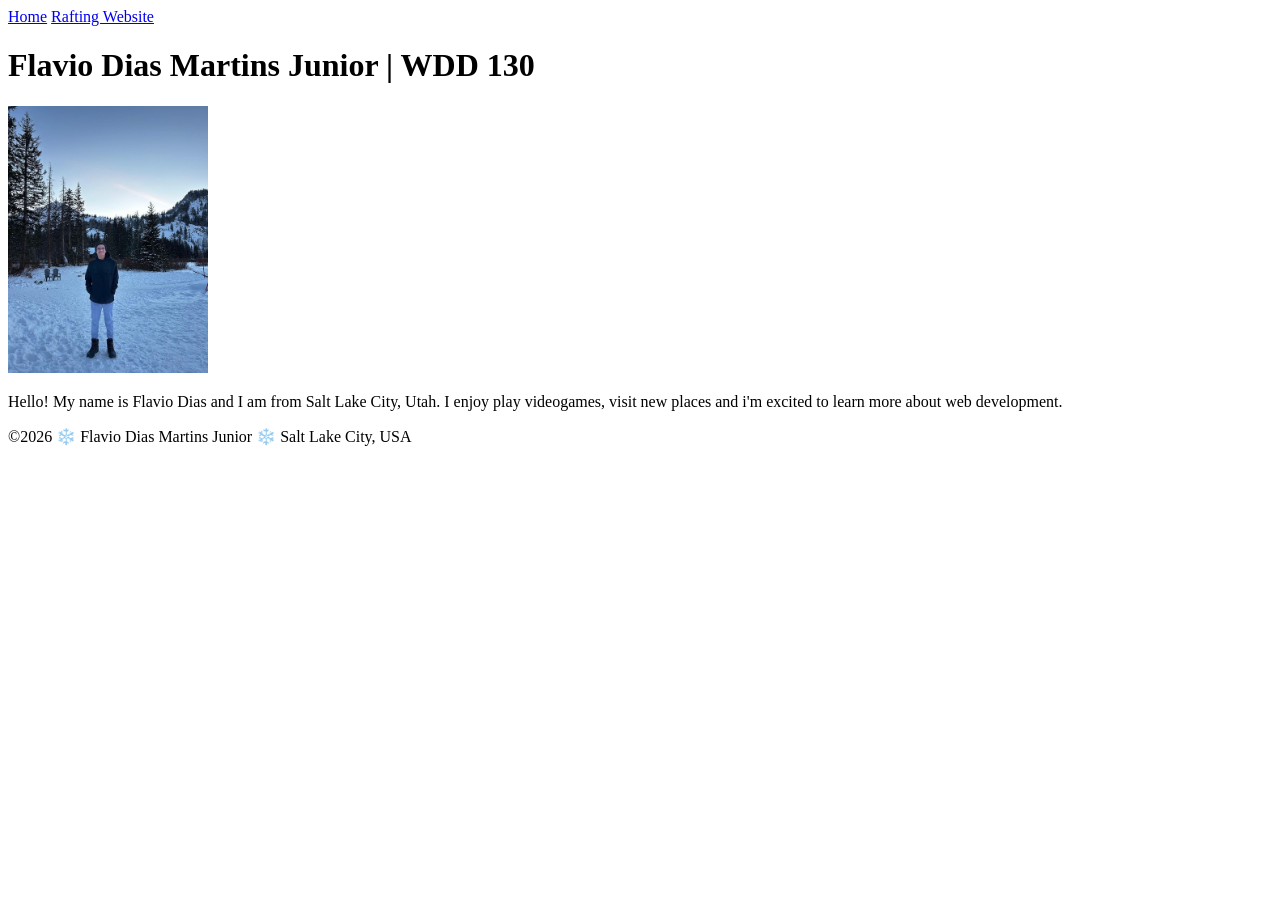
==== index.html @ 15143e8f "teste3" ====
<!DOCTYPE html>
<html lang="en-US">

<head>
    <meta charset="utf-8">
    <meta name="viewport" content="width=device-width,initial-scale=1.0">
    <title>Flavio Dias Martins Junior | WDD 130</title>
</head>

<body>
    <header>
        <nav>
            <a href="#">Home</a>
            <a href="wwr/">Rafting Website</a>
        </nav>
    </header>
    <main>
        <h1>Flavio Dias Martins Junior | WDD 130</h1>
        <img src="images/profile.jpg" alt="Flavio Profile Picture" width="200">
        <p>Hello! My name is Flavio Dias and I am from Salt Lake City, Utah. I enjoy play
            videogames, visit new places and i'm excited to learn more about web development. </p>
    </main>
    <footer>
        <p>©2026 ❄️ Flavio Dias Martins Junior ❄️ Salt Lake City, USA</p>
    </footer>
</body>

</html>
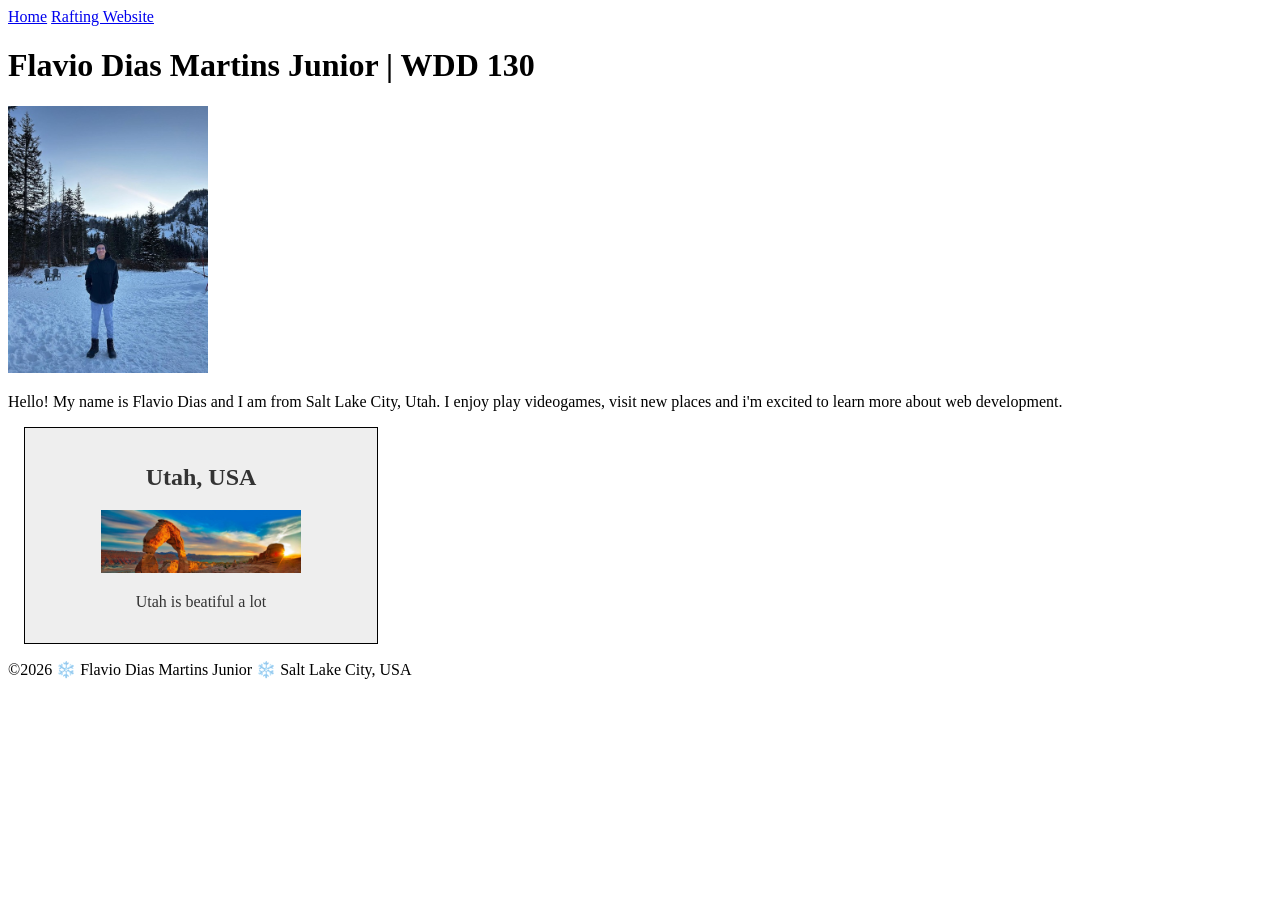
==== commit 00d61bd0: "a1" ====
--- a/index.html
+++ b/index.html
@@ -5,6 +5,10 @@
     <meta charset="utf-8">
     <meta name="viewport" content="width=device-width,initial-scale=1.0">
     <title>Flavio Dias Martins Junior | WDD 130</title>
+    <link rel="stylesheet" href="styles/styles.css">
+    <meta name="description" content="idk">
+    <meta name="author" content="Flavio Dias Martins Junior">
+
 </head>
 
 <body>
@@ -20,6 +24,11 @@
         <p>Hello! My name is Flavio Dias and I am from Salt Lake City, Utah. I enjoy play
             videogames, visit new places and i'm excited to learn more about web development. </p>
     </main>
+    <aside>
+        <h2>Utah, USA</h2>
+        <img src="images/utah photo (1).jpg" alt="Utah state">
+        <p> Utah is beatiful a lot</p>
+    </aside>
     <footer>
         <p>©2026 ❄️ Flavio Dias Martins Junior ❄️ Salt Lake City, USA</p>
     </footer>
--- a/styles/styles.css
+++ b/styles/styles.css
@@ -0,0 +1,15 @@
+aside {
+    width: 20rem;
+    margin: 1rem;
+    border: 1px solid rgb(0, 0, 0);
+    /* eoq */
+    padding: 1rem;
+    background-color: #eee;
+    color: #333;
+    text-align: center;
+}
+
+aside img {
+    width: 200px;
+    height: auto;
+}
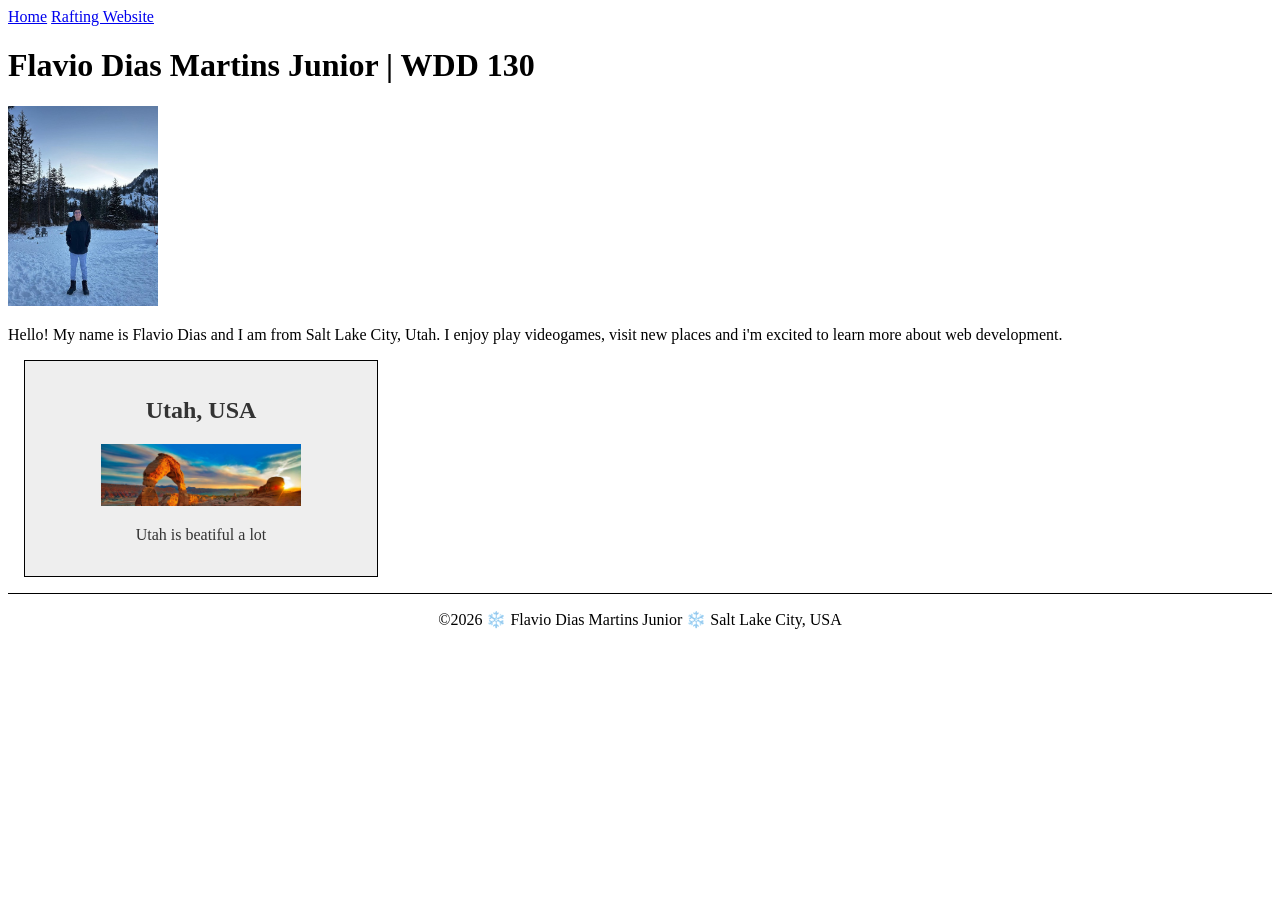
==== commit 8e56f5e4: "a2" ====
--- a/index.html
+++ b/index.html
@@ -5,9 +5,10 @@
     <meta charset="utf-8">
     <meta name="viewport" content="width=device-width,initial-scale=1.0">
     <title>Flavio Dias Martins Junior | WDD 130</title>
+    <meta name="description" content="">
+    <meta name="author" content="Flavio Dias Martins Junior">
     <link rel="stylesheet" href="styles/styles.css">
-    <meta name="description" content="idk">
-    <meta name="author" content="Flavio Dias Martins Junior">
+
 
 </head>
 
--- a/styles/styles.css
+++ b/styles/styles.css
@@ -12,4 +12,19 @@
 aside img {
     width: 200px;
     height: auto;
+}
+
+main img {
+    width: 150px;
+    height: auto;
+}
+
+p {
+    padding: 0;
+}
+
+footer {
+    margin-top: 15px;
+    border-top: 1px solid #000;
+    text-align: center;
 }
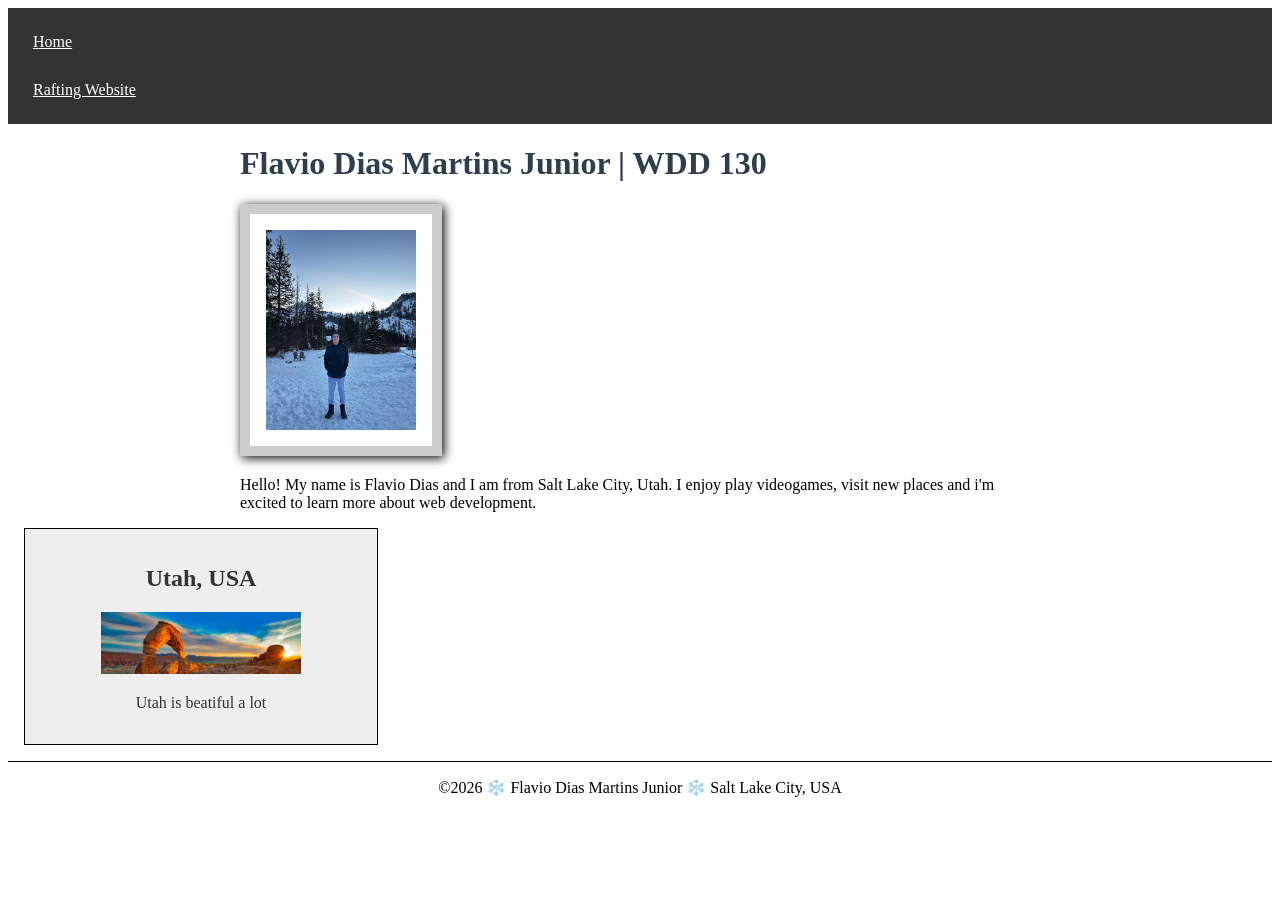
==== commit 7682a2ad: "teste21" ====
--- a/index.html
+++ b/index.html
@@ -5,7 +5,8 @@
     <meta charset="utf-8">
     <meta name="viewport" content="width=device-width,initial-scale=1.0">
     <title>Flavio Dias Martins Junior | WDD 130</title>
-    <meta name="description" content="">
+    <meta name="description"
+      content="My name is Flavio Dias Martins Junior, I'm taking a web programming course and I'm really enjoying it">
     <meta name="author" content="Flavio Dias Martins Junior">
     <link rel="stylesheet" href="styles/styles.css">
 
@@ -27,7 +28,7 @@
     </main>
     <aside>
         <h2>Utah, USA</h2>
-        <img src="images/utah photo (1).jpg" alt="Utah state">
+        <img src="images/utahphoto.jpg" alt="Utah state">
         <p> Utah is beatiful a lot</p>
     </aside>
     <footer>
--- a/styles/styles.css
+++ b/styles/styles.css
@@ -1,8 +1,30 @@
+/* Regras exigidas pelo audit */
+nav {
+    background-color: #333333;
+    padding: 10px;
+}
+
+nav a {
+    color: #ffffff;
+    padding: 15px;
+    display: block;
+}
+
+main {
+    max-width: 800px;
+    margin: 0 auto;
+    /* Centraliza o conteúdo principal */
+}
+
+h1 {
+    color: #2c3e50;
+}
+
+/* As tuas regras existentes (corrigidas) */
 aside {
     width: 20rem;
     margin: 1rem;
     border: 1px solid rgb(0, 0, 0);
-    /* eoq */
     padding: 1rem;
     background-color: #eee;
     color: #333;
@@ -17,6 +39,11 @@
 main img {
     width: 150px;
     height: auto;
+    /* CSS Corrigido: adicionado o estilo 'solid' para ser válido */
+    border: 10px solid #cccccc;
+    padding: 1rem;
+    /* CSS Corrigido: adicionado o deslocamento e desfoque da sombra */
+    box-shadow: 2px 2px 10px #000000;
 }
 
 p {
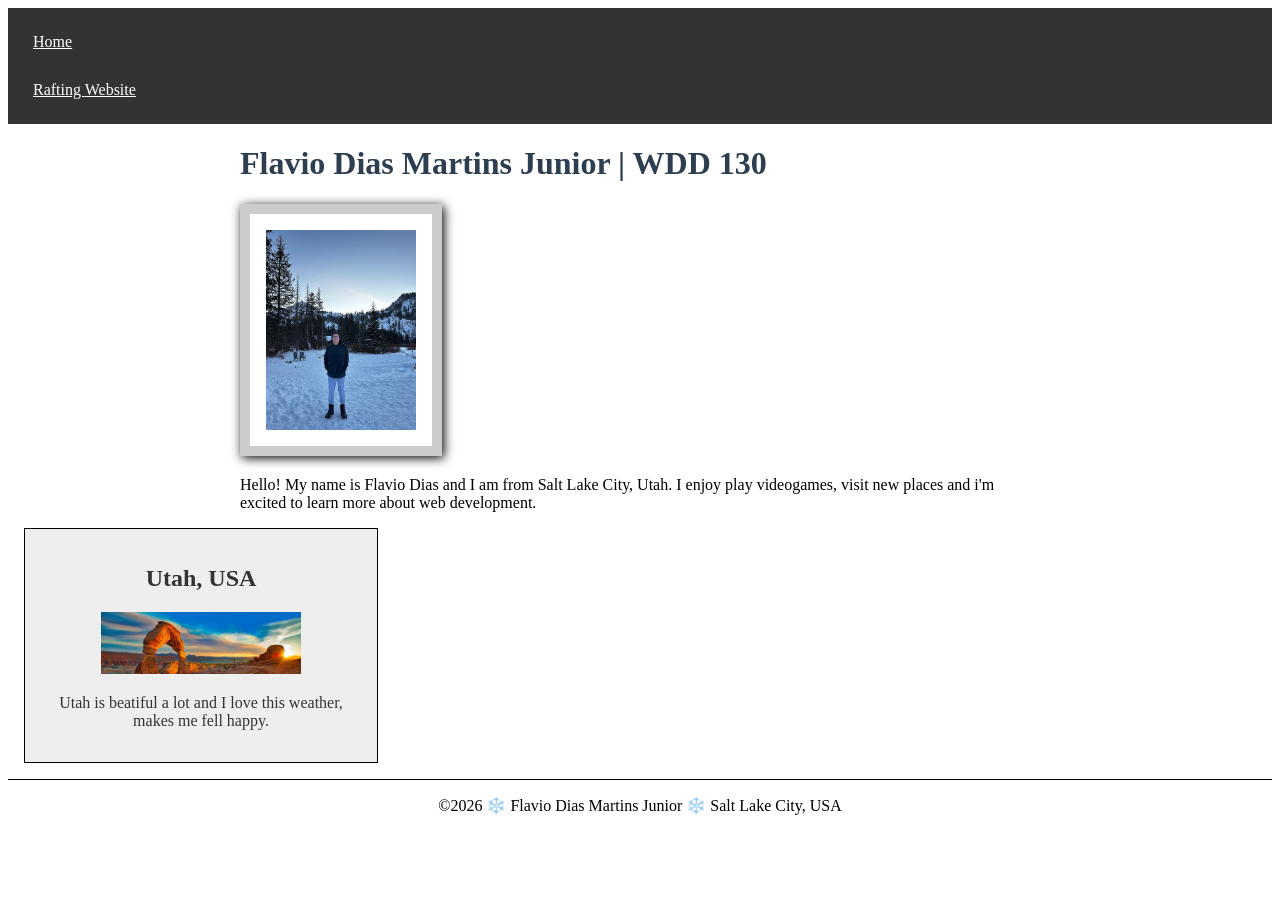
==== commit 21e03764: "123" ====
--- a/index.html
+++ b/index.html
@@ -29,7 +29,7 @@
     <aside>
         <h2>Utah, USA</h2>
         <img src="images/utahphoto.jpg" alt="Utah state">
-        <p> Utah is beatiful a lot</p>
+        <p> Utah is beatiful a lot and I love this weather, makes me fell happy.</p>
     </aside>
     <footer>
         <p>©2026 ❄️ Flavio Dias Martins Junior ❄️ Salt Lake City, USA</p>
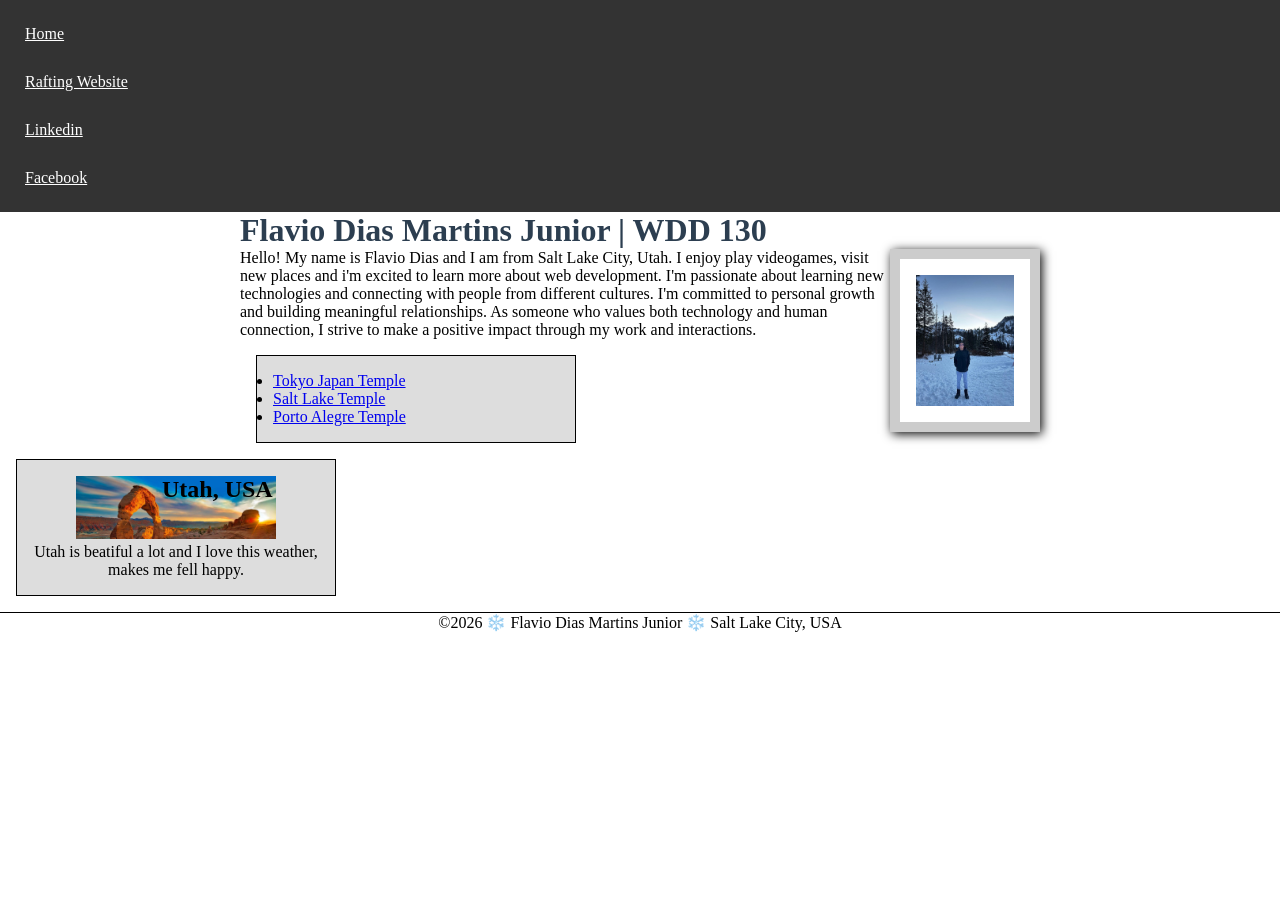
==== commit 17169804: "a1" ====
--- a/index.html
+++ b/index.html
@@ -18,15 +18,33 @@
         <nav>
             <a href="#">Home</a>
             <a href="wwr/">Rafting Website</a>
+            <a href="https://linkedin.com" target="_blank">Linkedin</a>
+            <a href="https://facebook.com" target="_blank">Facebook</a>
         </nav>
     </header>
     <main>
         <h1>Flavio Dias Martins Junior | WDD 130</h1>
         <img src="images/profile.jpg" alt="Flavio Profile Picture" width="200">
         <p>Hello! My name is Flavio Dias and I am from Salt Lake City, Utah. I enjoy play
-            videogames, visit new places and i'm excited to learn more about web development. </p>
+            videogames, visit new places and i'm excited to learn more about web development.
+            I'm passionate about learning new technologies and connecting with people from different
+            cultures. I'm committed to personal growth and building meaningful relationships. As
+            someone who
+            values both technology and human connection, I strive to make a positive impact through
+            my work and interactions.
+        <ul class="box">
+            <li><a href="https://newsroom.churchofjesuschrist.org/article/tokyo-japan-temple"
+                  target="_blank">Tokyo Japan Temple</a>
+            </li>
+            <li><a href="https://newsroom.churchofjesuschrist.org/article/salt-lake-temple"
+                  target="_blank">Salt Lake Temple</a>
+                </a></li>
+            <li><a href="https://newsroom.churchofjesuschrist.org/article/porto-alegre-brazil-temple"
+                  target="_blank">Porto Alegre Temple</a></li>
+            </li>
+        </ul>
     </main>
-    <aside>
+    <aside class="box">
         <h2>Utah, USA</h2>
         <img src="images/utahphoto.jpg" alt="Utah state">
         <p> Utah is beatiful a lot and I love this weather, makes me fell happy.</p>
--- a/styles/styles.css
+++ b/styles/styles.css
@@ -1,4 +1,19 @@
-/* Regras exigidas pelo audit */
+* {
+    margin: 0;
+    padding: 0;
+    box-sizing: border-box;
+}
+
+/* Class Selectors */
+.box {
+    width: 20rem;
+    margin: 1rem;
+    border: 1px solid rgb(0, 0, 0);
+    padding: 1rem;
+    background-color: #ddd;
+    color: #000;
+}
+
 nav {
     background-color: #333333;
     padding: 10px;
@@ -13,22 +28,16 @@
 main {
     max-width: 800px;
     margin: 0 auto;
-    /* Centraliza o conteúdo principal */
 }
 
 h1 {
     color: #2c3e50;
 }
 
-/* As tuas regras existentes (corrigidas) */
 aside {
     width: 20rem;
-    margin: 1rem;
-    border: 1px solid rgb(0, 0, 0);
-    padding: 1rem;
-    background-color: #eee;
-    color: #333;
     text-align: center;
+    position: relative;
 }
 
 aside img {
@@ -37,12 +46,11 @@
 }
 
 main img {
+    float: right;
     width: 150px;
     height: auto;
-    /* CSS Corrigido: adicionado o estilo 'solid' para ser válido */
     border: 10px solid #cccccc;
     padding: 1rem;
-    /* CSS Corrigido: adicionado o deslocamento e desfoque da sombra */
     box-shadow: 2px 2px 10px #000000;
 }
 
@@ -54,4 +62,10 @@
     margin-top: 15px;
     border-top: 1px solid #000;
     text-align: center;
+}
+
+aside h2 {
+    position: absolute;
+    top: 27 px;
+    left: 145px;
 }
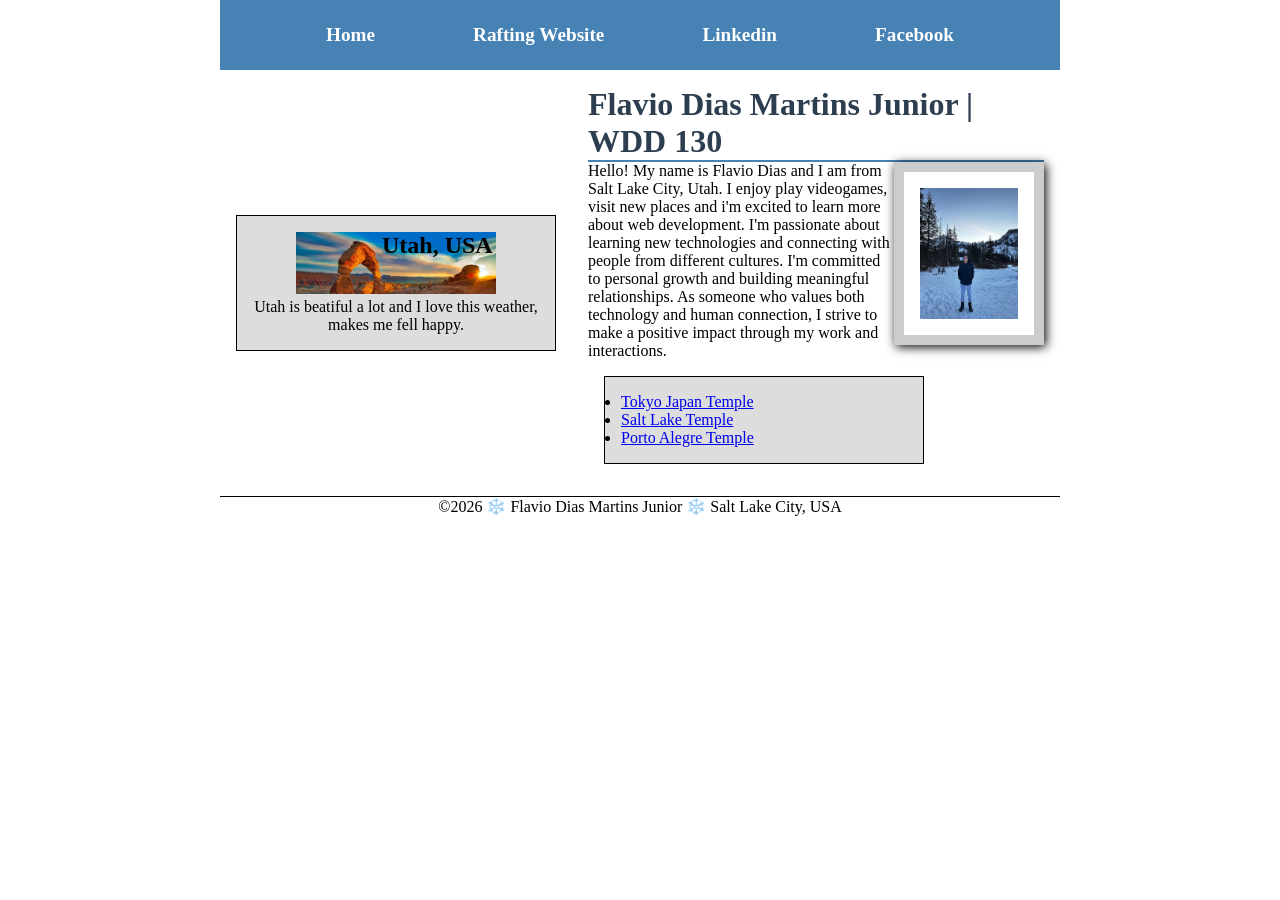
==== commit 5819386e: "update 26/03/2026" ====
--- a/index.html
+++ b/index.html
@@ -22,33 +22,37 @@
             <a href="https://facebook.com" target="_blank">Facebook</a>
         </nav>
     </header>
-    <main>
-        <h1>Flavio Dias Martins Junior | WDD 130</h1>
-        <img src="images/profile.jpg" alt="Flavio Profile Picture" width="200">
-        <p>Hello! My name is Flavio Dias and I am from Salt Lake City, Utah. I enjoy play
-            videogames, visit new places and i'm excited to learn more about web development.
-            I'm passionate about learning new technologies and connecting with people from different
-            cultures. I'm committed to personal growth and building meaningful relationships. As
-            someone who
-            values both technology and human connection, I strive to make a positive impact through
-            my work and interactions.
-        <ul class="box">
-            <li><a href="https://newsroom.churchofjesuschrist.org/article/tokyo-japan-temple"
-                  target="_blank">Tokyo Japan Temple</a>
-            </li>
-            <li><a href="https://newsroom.churchofjesuschrist.org/article/salt-lake-temple"
-                  target="_blank">Salt Lake Temple</a>
-                </a></li>
-            <li><a href="https://newsroom.churchofjesuschrist.org/article/porto-alegre-brazil-temple"
-                  target="_blank">Porto Alegre Temple</a></li>
-            </li>
-        </ul>
-    </main>
-    <aside class="box">
-        <h2>Utah, USA</h2>
-        <img src="images/utahphoto.jpg" alt="Utah state">
-        <p> Utah is beatiful a lot and I love this weather, makes me fell happy.</p>
-    </aside>
+    <div class="grid">
+        <main>
+            <h1>Flavio Dias Martins Junior | WDD 130</h1>
+            <img src="images/profile.jpg" alt="Flavio Profile Picture" width="200">
+            <p>Hello! My name is Flavio Dias and I am from Salt Lake City, Utah. I enjoy play
+                videogames, visit new places and i'm excited to learn more about web development.
+                I'm passionate about learning new technologies and connecting with people from
+                different
+                cultures. I'm committed to personal growth and building meaningful relationships. As
+                someone who
+                values both technology and human connection, I strive to make a positive impact
+                through
+                my work and interactions.
+            <ul class="box">
+                <li><a href="https://newsroom.churchofjesuschrist.org/article/tokyo-japan-temple"
+                      target="_blank">Tokyo Japan Temple</a>
+                </li>
+                <li><a href="https://newsroom.churchofjesuschrist.org/article/salt-lake-temple"
+                      target="_blank">Salt Lake Temple</a>
+                    </a></li>
+                <li><a href="https://newsroom.churchofjesuschrist.org/article/porto-alegre-brazil-temple"
+                      target="_blank">Porto Alegre Temple</a></li>
+                </li>
+            </ul>
+        </main>
+        <aside class="box">
+            <h2>Utah, USA</h2>
+            <img src="images/utahphoto.jpg" alt="Utah state">
+            <p> Utah is beatiful a lot and I love this weather, makes me fell happy.</p>
+        </aside>
+    </div>
     <footer>
         <p>©2026 ❄️ Flavio Dias Martins Junior ❄️ Salt Lake City, USA</p>
     </footer>
--- a/styles/styles.css
+++ b/styles/styles.css
@@ -68,4 +68,55 @@
     position: absolute;
     top: 27 px;
     left: 145px;
+}
+
+header,
+footer {
+    max-width: 840px;
+    margin: 0 auto;
+}
+
+nav {
+    background-color: steelblue;
+    padding: 1rem;
+    display: flex;
+    justify-content: space-evenly;
+    align-items: center;
+}
+
+nav a {
+    display: block;
+    padding: 0.5rem;
+    text-decoration: none;
+    font-size: 1.2rem;
+    font-weight: 700;
+    color: #fff;
+}
+
+h1 {
+    border-bottom: 2px solid steelblue;
+}
+
+header,
+.grid,
+footer {
+    max-width: 840px;
+    margin: 0 auto;
+}
+
+.grid {
+    display: grid;
+    align-items: center;
+}
+
+main {
+    grid-column: 2 / 3;
+    margin: 1rem;
+}
+
+aside {
+    width: 20rem;
+    position: relative;
+    grid-column: 1 / 2;
+    grid-row: 1 / 2;
 }
